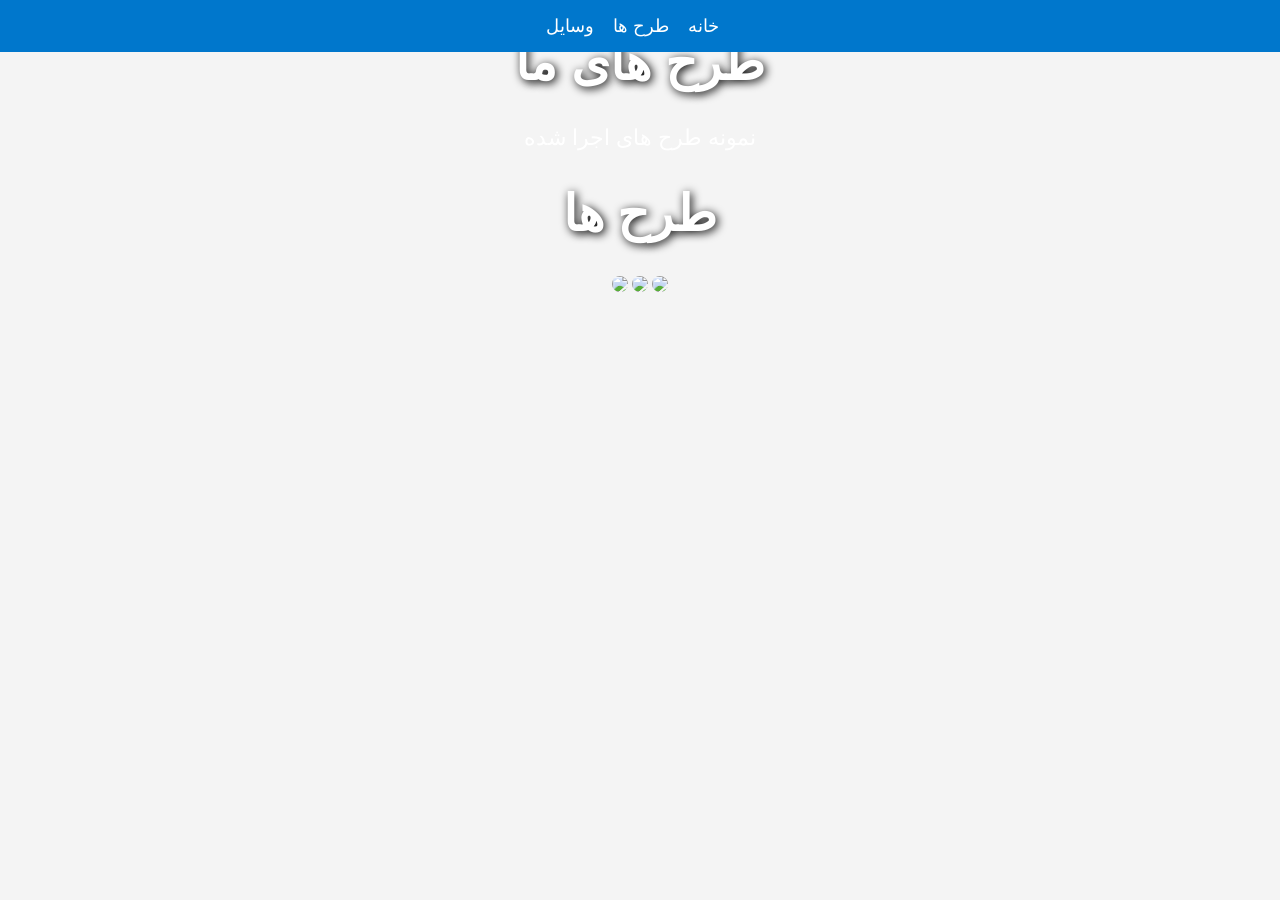
==== tarhha.html @ 4d52fdd2 "Add files via upload" ====
<!DOCTYPE html>
<html lang="fa">
<head>
    <meta charset="UTF-8">
    <title>طرح ها</title>
    <link rel="stylesheet" href="style.css">
</head>
<body>

<nav>
    <a href="index.html">خانه</a>
    <a href="tarhha.html">طرح ها</a>
    <a href="vasayel.html">وسایل</a>
</nav>

<h1>طرح های ما</h1>


<p>نمونه طرح های اجرا شده</p>

</body>
</html>

<h1>طرح ها</h1>

<img src="images/test2.jpg" width="400">
<img src="images/trah1.jpg" width="400">
<img src="images/trah4.jpg" width="400">
---- style.css ----
body{
    font-family: Tahoma, sans-serif;
    direction: rtl;
    background: #f4f4f4;
    margin: 0;
}

nav{
    background: #0077cc;
    padding: 15px;
}

nav a{
    color: white;
    text-decoration: none;
    margin-left: 15px;
    font-size: 18px;
}

h1{
    color: #333;
}

button{
    background: #0077cc;
    color: white;
    border: none;
    padding: 10px 20px;
    border-radius: 8px;
    cursor: pointer;
}

button:hover{
    background: #005fa3;
}

.card{
    background: white;
    width: 300px;
    padding: 20px;
    margin-top: 20px;
    border-radius: 12px;
    box-shadow: 0 0 10px rgba(0,0,0,0.2);
}

footer{
    background: #222;
    color: white;
    text-align: center;
    padding: 15px;
    margin-top: 30px;
}
body {
    background-image: url("images/test1.jpg");
    background-size: cover;
    background-repeat: no-repeat;
    background-position: center;
}
.btn{
    background: #2563eb;
    color: white;
    border: none;
    padding: 15px 30px;
    font-size: 20px;
    border-radius: 50px;
    cursor: pointer;
    transition: 0.3s;
    box-shadow: 0 5px 15px rgba(0,0,0,0.3);
}

.btn{
    background: linear-gradient(45deg,#2563eb,#06b6d4);
}
img{
    width: 300px;
    border-radius: 15px;
}

img{
    width: 500px;
    height: auto;
    border-radius: 15px;
}

.card{
    background:white;
    padding:20px;
    border-radius:20px;
    width:300px;
    margin:20px auto;
    box-shadow:0 5px 20px rgba(0,0,0,0.2);
    text-align:center;
}

body{
    text-align:center;
}

h1{
    color:white;
    font-size:50px;
    text-shadow:2px 2px 10px black;
}

p{
    color:white;
    font-size:22px;
}
.card p{
    font-size:18px;
    line-height:35px;
    color:#333;
    margin-top:10px;
}
nav{
    position: fixed;
    top: 0;
    width: 100%;
    z-index: 1000;
}
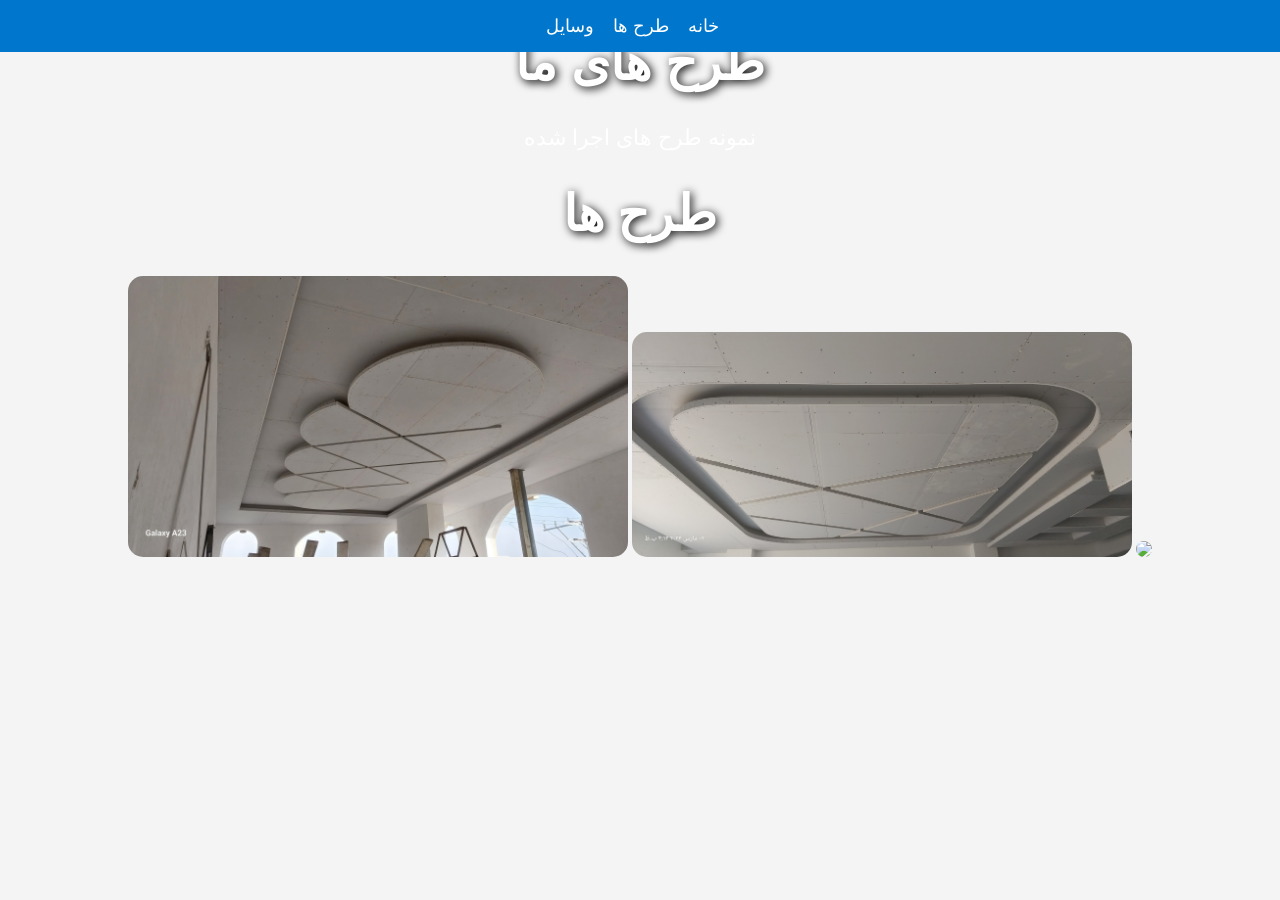
==== commit ef3ed312: "Add files via upload" ====
--- a/tarhha.html
+++ b/tarhha.html
@@ -18,11 +18,11 @@
 
 <p>نمونه طرح های اجرا شده</p>
 
-</body>
-</html>
-
 <h1>طرح ها</h1>
 
-<img src="images/test2.jpg" width="400">
-<img src="images/trah1.jpg" width="400">
-<img src="images/trah4.jpg" width="400">+<img src="test2.jpg" width="400">
+<img src="trah1.jpg" width="400">
+<img src="trah4.jpg" width="400">
+
+</body>
+</html>
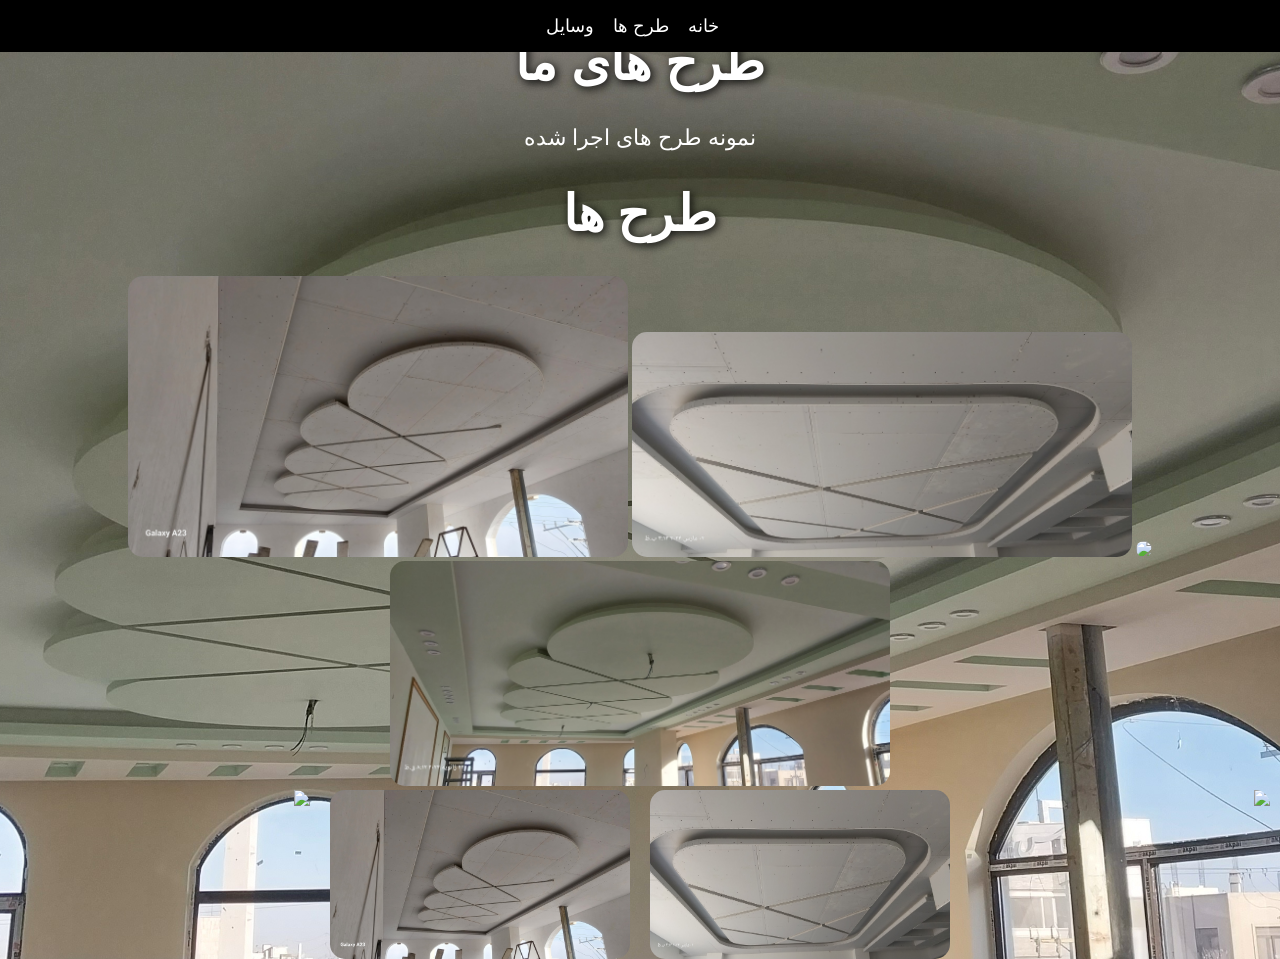
==== commit 6d2d1ec7: "Add files via upload" ====
--- a/tarhha.html
+++ b/tarhha.html
@@ -23,6 +23,14 @@
 <img src="test2.jpg" width="400">
 <img src="trah1.jpg" width="400">
 <img src="trah4.jpg" width="400">
+<img src="test1.jpg" width="400">
 
 </body>
-</html>+</html>
+
+<div class="gallery">
+    <img src="test2.jpg">
+    <img src="trah1.jpg">
+    <img src="trah4.jpg">
+    <img src="teset1.jpg">
+</div>
--- a/style.css
+++ b/style.css
@@ -6,7 +6,7 @@
 }
 
 nav{
-    background: #0077cc;
+    background: #000000;
     padding: 15px;
 }
 
@@ -22,7 +22,7 @@
 }
 
 button{
-    background: #0077cc;
+    background: #000000;
     color: white;
     border: none;
     padding: 10px 20px;
@@ -31,7 +31,7 @@
 }
 
 button:hover{
-    background: #005fa3;
+    background: #000000;
 }
 
 .card{
@@ -51,13 +51,13 @@
     margin-top: 30px;
 }
 body {
-    background-image: url("images/test1.jpg");
+    background-image: url("test1.jpg");
     background-size: cover;
     background-repeat: no-repeat;
     background-position: center;
 }
 .btn{
-    background: #2563eb;
+    background: #000000;
     color: white;
     border: none;
     padding: 15px 30px;
@@ -69,7 +69,7 @@
 }
 
 .btn{
-    background: linear-gradient(45deg,#2563eb,#06b6d4);
+    background: linear-gradient(45deg,#000000,#06b6d4);
 }
 img{
     width: 300px;
@@ -117,4 +117,52 @@
     top: 0;
     width: 100%;
     z-index: 1000;
+}
+
+.services{
+  display:flex;
+  gap:20px;
+  justify-content:center;
+  margin-top:40px;
+  flex-wrap:wrap;
+}
+
+.card{
+  background:white;
+  padding:20px;
+  width:250px;
+  border-radius:15px;
+  box-shadow:0 0 10px rgba(0,0,0,0.2);
+  text-align:center;
+}
+
+.btn{
+    background-color: #007bff;
+    color: white;
+    padding: 12px 20px;
+    text-decoration: none;
+    border-radius: 8px;
+    display: inline-block;
+    margin: 5px;
+}
+
+.btn:hover{
+    background-color: #0056b3;
+}
+
+.gallery{
+    display:flex;
+    flex-wrap:wrap;
+    gap:20px;
+    justify-content:center;
+}
+
+.gallery img{
+    width:300px;
+    border-radius:15px;
+    transition:0.3s;
+}
+
+.gallery img:hover{
+    transform:scale(1.05);
 }
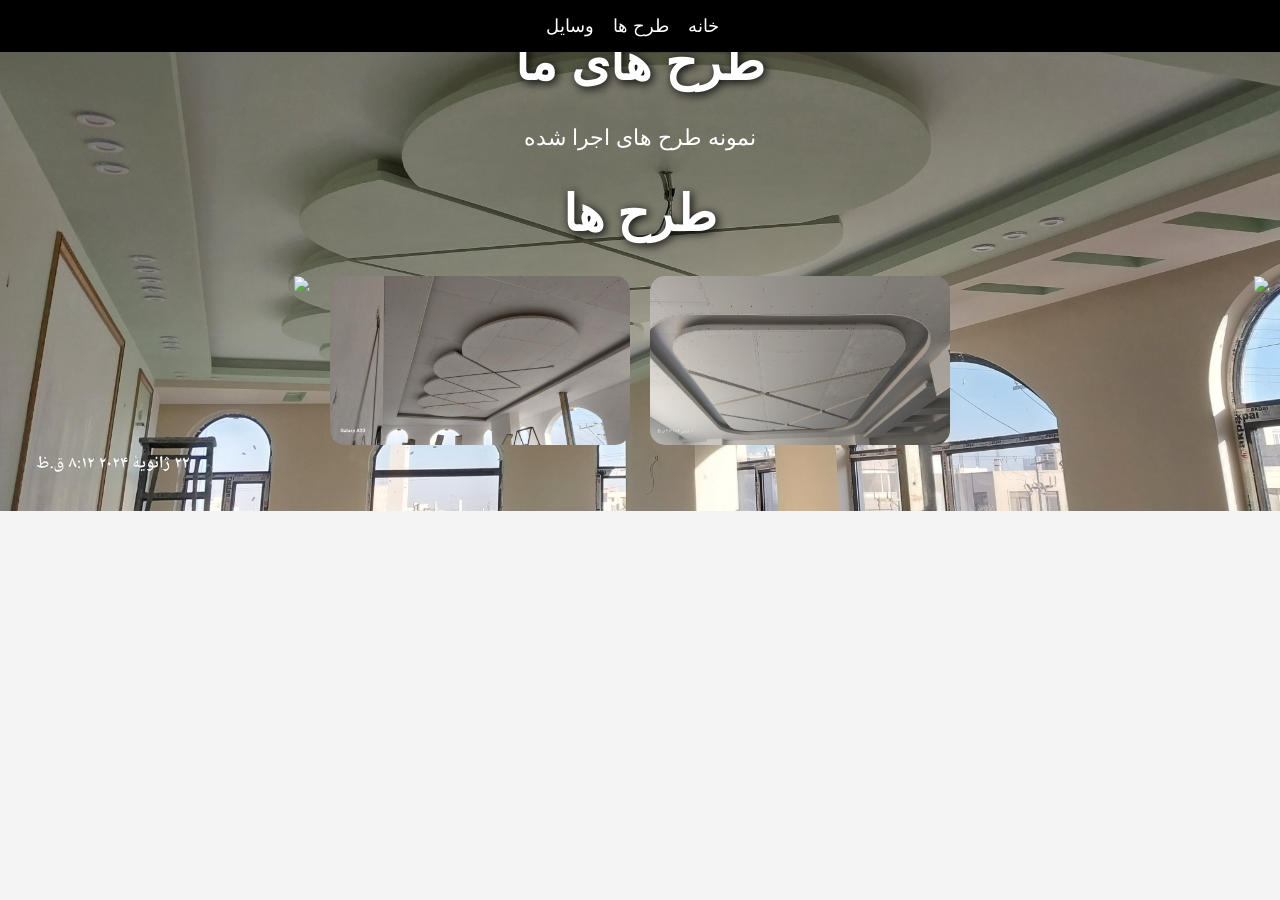
==== commit f4f4ef54: "Add files via upload" ====
--- a/tarhha.html
+++ b/tarhha.html
@@ -20,14 +20,6 @@
 
 <h1>طرح ها</h1>
 
-<img src="test2.jpg" width="400">
-<img src="trah1.jpg" width="400">
-<img src="trah4.jpg" width="400">
-<img src="test1.jpg" width="400">
-
-</body>
-</html>
-
 <div class="gallery">
     <img src="test2.jpg">
     <img src="trah1.jpg">
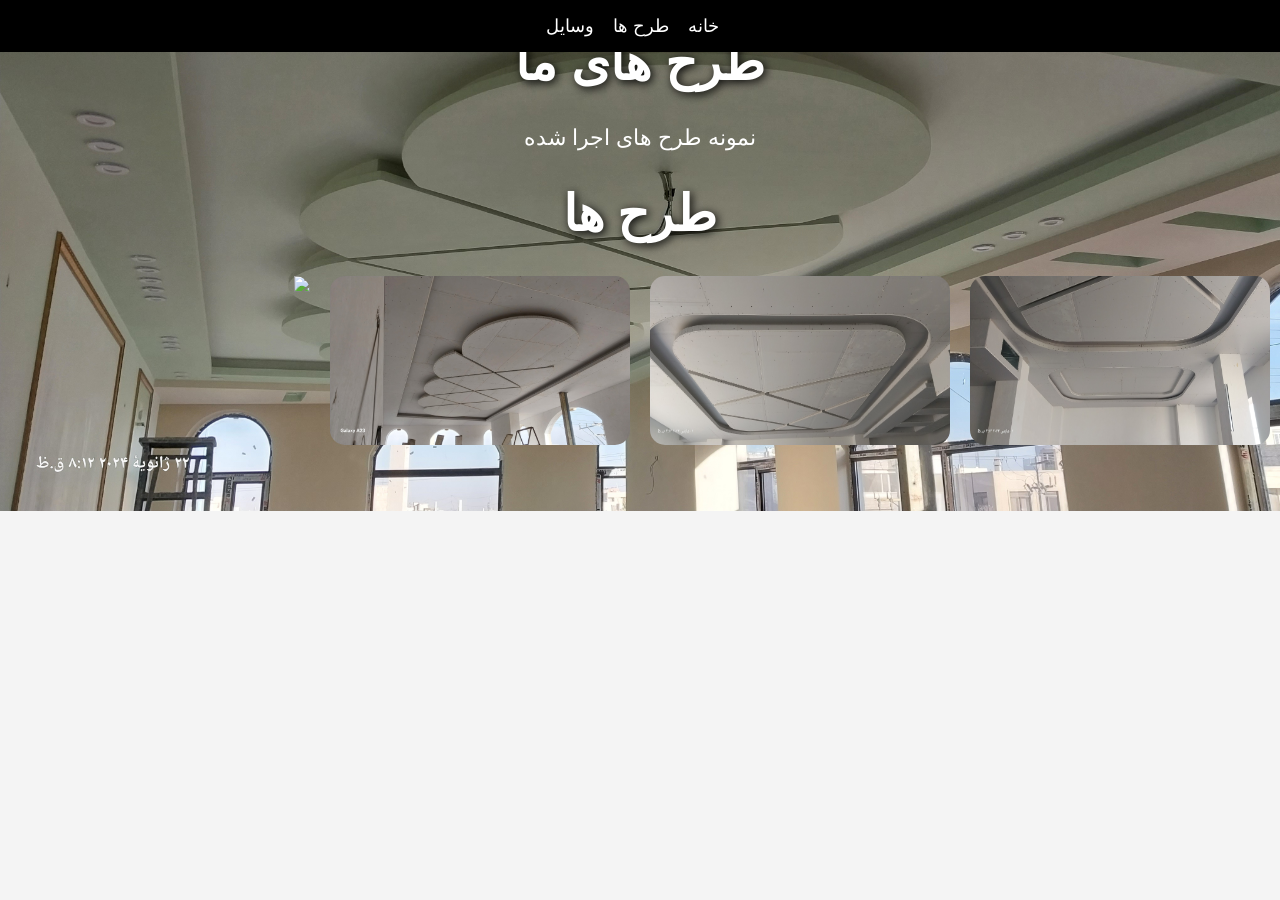
==== commit 92f371f2: "Add files via upload" ====
--- a/tarhha.html
+++ b/tarhha.html
@@ -21,7 +21,7 @@
 <h1>طرح ها</h1>
 
 <div class="gallery">
-    <img src="test2.jpg">
+    <img src="trah2.jpg">
     <img src="trah1.jpg">
     <img src="trah4.jpg">
     <img src="teset1.jpg">
--- a/style.css
+++ b/style.css
@@ -165,4 +165,43 @@
 
 .gallery img:hover{
     transform:scale(1.05);
+}
+
+img{
+    max-width:100%;
+    height:auto;
+}
+
+@media (max-width: 768px){
+
+    .services{
+        flex-direction:column;
+        align-items:center;
+    }
+
+    .card{
+        width:90%;
+    }
+
+}
+
+@media (max-width: 768px){
+
+    nav a{
+        display:block;
+        margin:10px 0;
+        font-size:20px;
+    }
+
+}
+
+@media (max-width: 768px){
+
+    button{
+        width:90%;
+        font-size:18px;
+        margin:10px auto;
+        display:block;
+    }
+
 }
